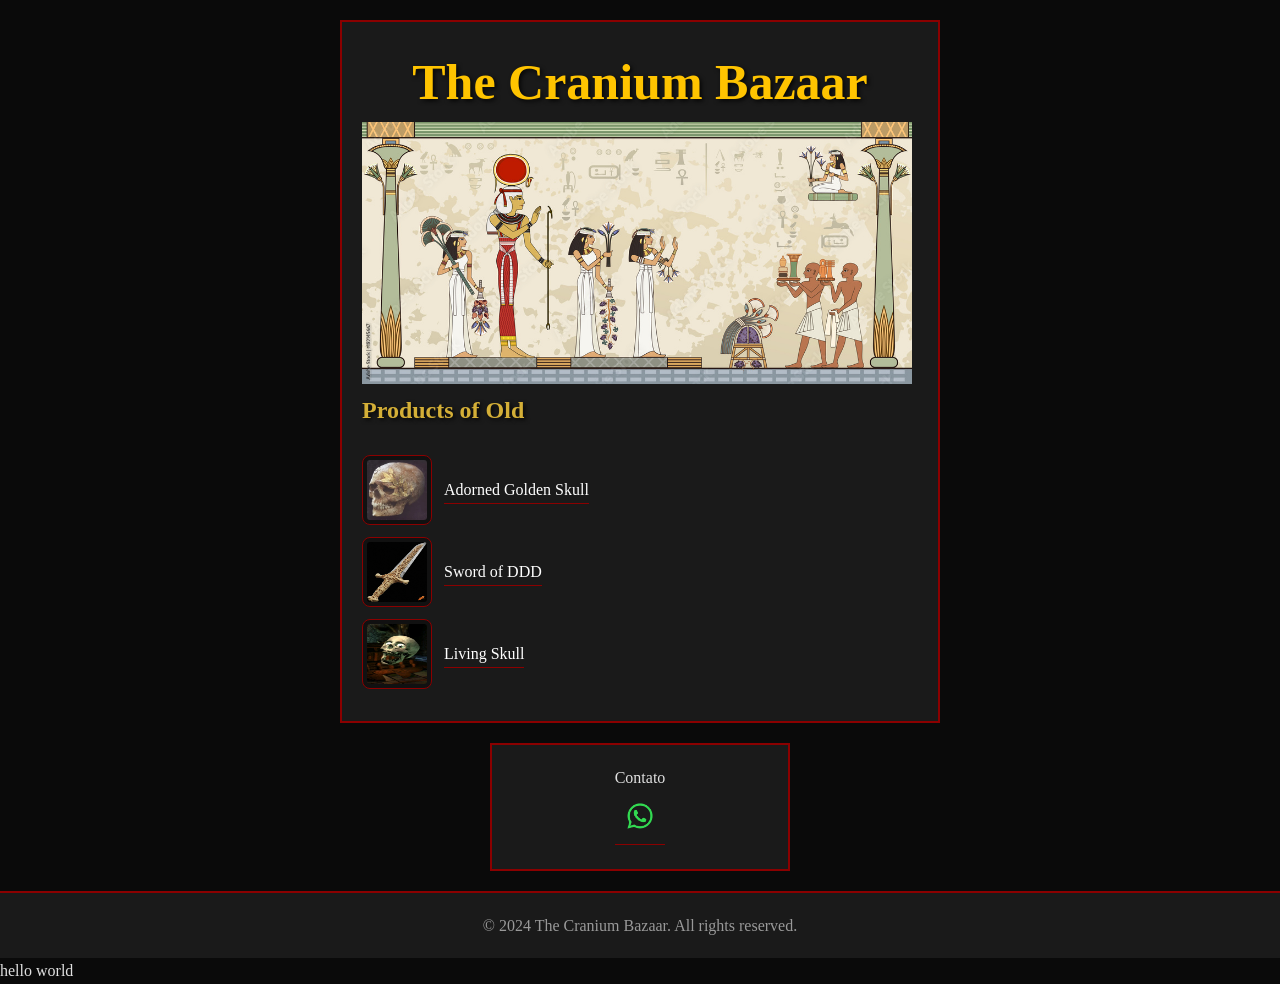
==== index.html @ 3b0c63f9 "first commit" ====
<!DOCTYPE html>
<html lang="en">
<head>
    <link rel="stylesheet" href="style.css">
    <meta charset="UTF-8">
    <meta name="viewport" content="width=device-width, initial-scale=1.0">
    <title>The Cranium Bazaar</title>
</head>
<body>
    
   <div class="skull-container">
        
    <h1>The Cranium Bazaar</h1>
    <img src="imgs/banner.jpg" width="550" alt="Skull Image" class="skull-image">

    
    <h2>Products of Old</h2><br>
    <ul class="product-list">
        <li>
            <img src="imgs/skull.webp" alt="Golden Skull icon" class="item-image">
            <a href="product1.html">Adorned Golden Skull</a>
        </li>
        <li>
            <img src="imgs/sword.webp" alt="Sword Image" class="item-image">
            <a href="product2.html">Sword of DDD</a>
        </li>
        <li>
            <img src="imgs/Morte.webp" alt="Morte Icon" class="item-image">
            <a href="product3.html">Living Skull</a>
        </li>
    </ul>
    </div>
    
    <div class="contact-container">
    <p>Contato</p>
    <a href="https://wa.me/1234567890" target="_blank">
        <img src="imgs/zap.webp" width="50" height="50" alt="Whatsapp Logo">
    </a>
    </div>

    <footer>
        <p>&copy; 2024 The Cranium Bazaar. All rights reserved.</p>
    </footer>

    <script>
        document.write("hello world")
    </script>
    



</body>
</html>
---- style.css ----
* {
    margin: 0;
    padding: 0;
    box-sizing: border-box;
}

body {
    background-color: #0a0a0a;
    color: #e0e0e0;
    font-family: 'Cardo', 'Georgia', serif;
    line-height: 1.6;
}

header {
    background-color: #1a1a1a;
    border-bottom: 2px solid #8b0000;
    padding: 20px;
    text-align: center;
}

h1 {
    font-family: 'Cinzel', 'Cardo', serif;
    color: #ffc400;
    text-shadow: 2px 2px 4px rgba(0, 0, 0, 0.8);
    text-align: center;
    font-size: 50px;
}

h2, h3 {
    font-family: 'Cinzel', 'Cardo', serif;
    color: #d4af37;
    text-shadow: 2px 2px 4px rgba(0, 0, 0, 0.8);
}

main {
    background-color: #0f0f0f;
    padding: 40px 20px;
}

a {
    color: #ffffff;
    text-decoration: none;
    border-bottom: 1px solid #8b0000;
    transition: color 0.3s;
}

a:hover {
    color: #8b0000;
    border-bottom-color: rgb(87, 0, 0);
}

.skull-container {
    background-color: #1a1a1a;
    border: 2px solid #8b0000;
    padding: 20px;
    margin: 20px auto;
    max-width: 600px;
}

.contact-container {
    background-color: #1a1a1a;
    border: 2px solid #8b0000;
    padding: 20px;
    margin: 20px auto;
    max-width: 300px;
    text-align: center;
}

.product-list {
    list-style: none;
    margin: 0;
    padding: 0;
}

.product-list li {
    display: flex;
    align-items: center;
    gap: 12px;
    margin-bottom: 12px;
}

.item-image {
    width: 70px;
    height: 70px;
    border: 1px solid #8b0000;
    border-radius: 8px;
    background-color: #111;
    padding: 4px;
}

.buy-now-button {
    background-color: #8b0000;
    color: #fff;
    padding: 10px 20px;
    border: none;
    cursor: pointer;
    font-size: 16px;
    transition: background-color 0.3s;
}

footer {
    background-color: #1a1a1a;
    border-top: 2px solid #8b0000;
    text-align: center;
    padding: 20px;
    color: #999;
}
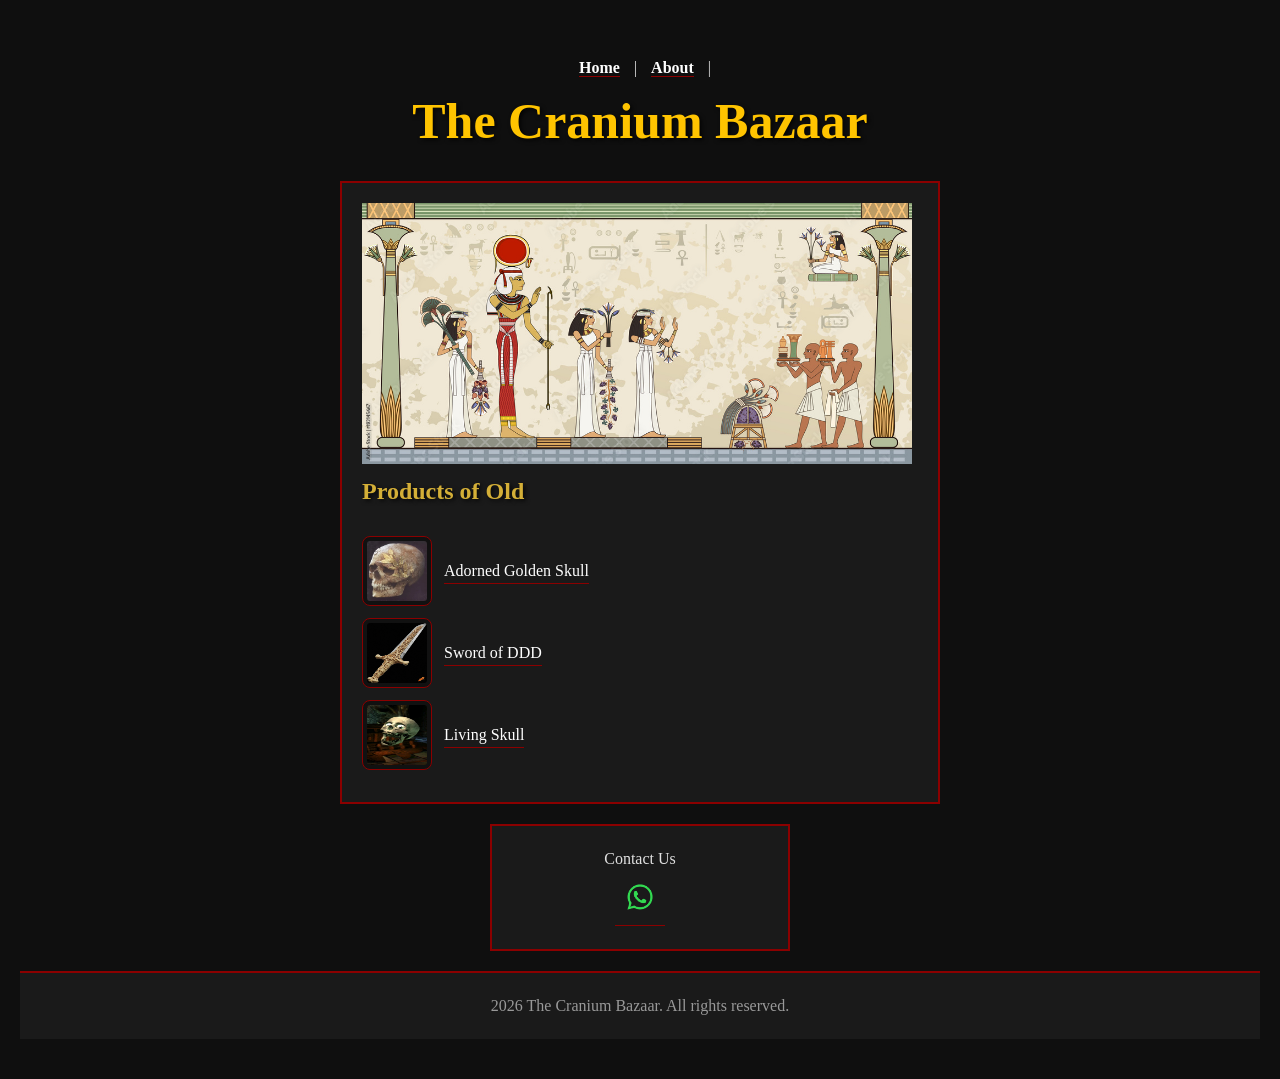
==== commit 16d95433: "fixed some things, added a nav bar and a contact section, also changed the footer text and removed t" ====
--- a/index.html
+++ b/index.html
@@ -1,51 +1,58 @@
 <!DOCTYPE html>
 <html lang="en">
 <head>
-    <link rel="stylesheet" href="style.css">
+    <link rel="stylesheet" href="css/style.css">
     <meta charset="UTF-8">
     <meta name="viewport" content="width=device-width, initial-scale=1.0">
     <title>The Cranium Bazaar</title>
 </head>
 <body>
     
-   <div class="skull-container">
+
+    <main>
+        <nav class="nav">
+            <a href="index.html">Home</a> |
+            <a href="atendimento.html">About</a> | 
+        </nav>
+       
         
-    <h1>The Cranium Bazaar</h1>
-    <img src="imgs/banner.jpg" width="550" alt="Skull Image" class="skull-image">
+    <h1>The Cranium Bazaar</h1>    
+    <div class="skull-container">
+        
+    
+        <img src="imgs/banner.jpg" width="550" alt="Skull Image" class="skull-image">
 
-    
-    <h2>Products of Old</h2><br>
-    <ul class="product-list">
-        <li>
-            <img src="imgs/skull.webp" alt="Golden Skull icon" class="item-image">
-            <a href="product1.html">Adorned Golden Skull</a>
-        </li>
-        <li>
-            <img src="imgs/sword.webp" alt="Sword Image" class="item-image">
-            <a href="product2.html">Sword of DDD</a>
-        </li>
-        <li>
-            <img src="imgs/Morte.webp" alt="Morte Icon" class="item-image">
-            <a href="product3.html">Living Skull</a>
-        </li>
-    </ul>
+        
+        <h2>Products of Old</h2><br>
+        <ul class="product-list">
+            <li>
+                <img src="imgs/skull.webp" alt="Golden Skull icon" class="item-image">
+                <a href="product1.html">Adorned Golden Skull</a>
+            </li>
+            <li>
+                <img src="imgs/sword.webp" alt="Sword Image" class="item-image">
+                <a href="product2.html">Sword of DDD</a>
+            </li>
+            <li>
+                <img src="imgs/Morte.webp" alt="Morte Icon" class="item-image">
+                <a href="product3.html">Living Skull</a>
+            </li>
+        </ul>
     </div>
     
     <div class="contact-container">
-    <p>Contato</p>
+    <p>Contact Us</p>
     <a href="https://wa.me/1234567890" target="_blank">
         <img src="imgs/zap.webp" width="50" height="50" alt="Whatsapp Logo">
     </a>
     </div>
 
     <footer>
-        <p>&copy; 2024 The Cranium Bazaar. All rights reserved.</p>
+        <p>2026 The Cranium Bazaar. All rights reserved.</p>
     </footer>
 
-    <script>
-        document.write("hello world")
-    </script>
-    
+    </main>
+
 
 
 
--- a/css/style.css
+++ b/css/style.css
@@ -0,0 +1,145 @@
+* {
+    margin: 0;
+    padding: 0;
+    box-sizing: border-box;
+}
+
+body {
+    background-color: #0a0a0a;
+    color: #e0e0e0;
+    font-family: 'Cardo', 'Georgia', serif;
+    line-height: 1.6;
+}
+
+header {
+    background-color: #1a1a1a;
+    border-bottom: 2px solid #8b0000;
+    padding: 20px;
+    text-align: center;
+}
+
+h1 {
+    font-family: 'Cinzel', 'Cardo', serif;
+    color: #ffc400;
+    text-shadow: 2px 2px 4px rgba(0, 0, 0, 0.8);
+    text-align: center;
+    font-size: 50px;
+}
+
+h2, h3 {
+    font-family: 'Cinzel', 'Cardo', serif;
+    color: #d4af37;
+    text-shadow: 2px 2px 4px rgba(0, 0, 0, 0.8);
+}
+
+main {
+    background-color: #0f0f0f;
+    padding: 40px 20px;
+}
+
+a {
+    color: #ffffff;
+    text-decoration: none;
+    border-bottom: 1px solid #8b0000;
+    transition: color 0.3s;
+}
+
+a:hover {
+    color: #8b0000;
+    border-bottom-color: rgb(87, 0, 0);
+}
+
+.skull-container {
+    background-color: #1a1a1a;
+    border: 2px solid #8b0000;
+    padding: 20px;
+    margin: 20px auto;
+    max-width: 600px;
+}
+
+.contact-container {
+    background-color: #1a1a1a;
+    border: 2px solid #8b0000;
+    padding: 20px;
+    margin: 20px auto;
+    max-width: 300px;
+    text-align: center;
+}
+
+.product-list {
+    list-style: none;
+    margin: 0;
+    padding: 0;
+}
+
+.product-list li {
+    display: flex;
+    align-items: center;
+    gap: 12px;
+    margin-bottom: 12px;
+}
+
+.item-image {
+    width: 70px;
+    height: 70px;
+    border: 1px solid #8b0000;
+    border-radius: 8px;
+    background-color: #111;
+    padding: 4px;
+}
+
+.buy-now-button {
+    background-color: #8b0000;
+    color: #fff;
+    padding: 10px 20px;
+    border: none;
+    cursor: pointer;
+    font-size: 16px;
+    transition: background-color 0.3s;
+}
+
+footer {
+    background-color: #1a1a1a;
+    border-top: 2px solid #8b0000;
+    text-align: center;
+    padding: 20px;
+    color: #999;
+}
+
+nav {
+    margin-top: 15px;
+    text-align: center;
+}
+
+nav a {
+    margin: 0 10px;
+    font-weight: bold;
+}
+
+input,
+textarea {
+    background-color: #111;
+    color: #e0e0e0;
+    border: 1px solid #8b0000;
+    padding: 10px;
+    font-family: inherit;
+}
+
+input:focus,
+textarea:focus {
+    outline: none;
+    border-color: #ffc400;
+}
+
+button {
+    background-color: #8b0000;
+    color: white;
+    border: none;
+    padding: 12px;
+    cursor: pointer;
+    font-size: 16px;
+}
+
+button:hover {
+    background-color: #5a0000;
+}
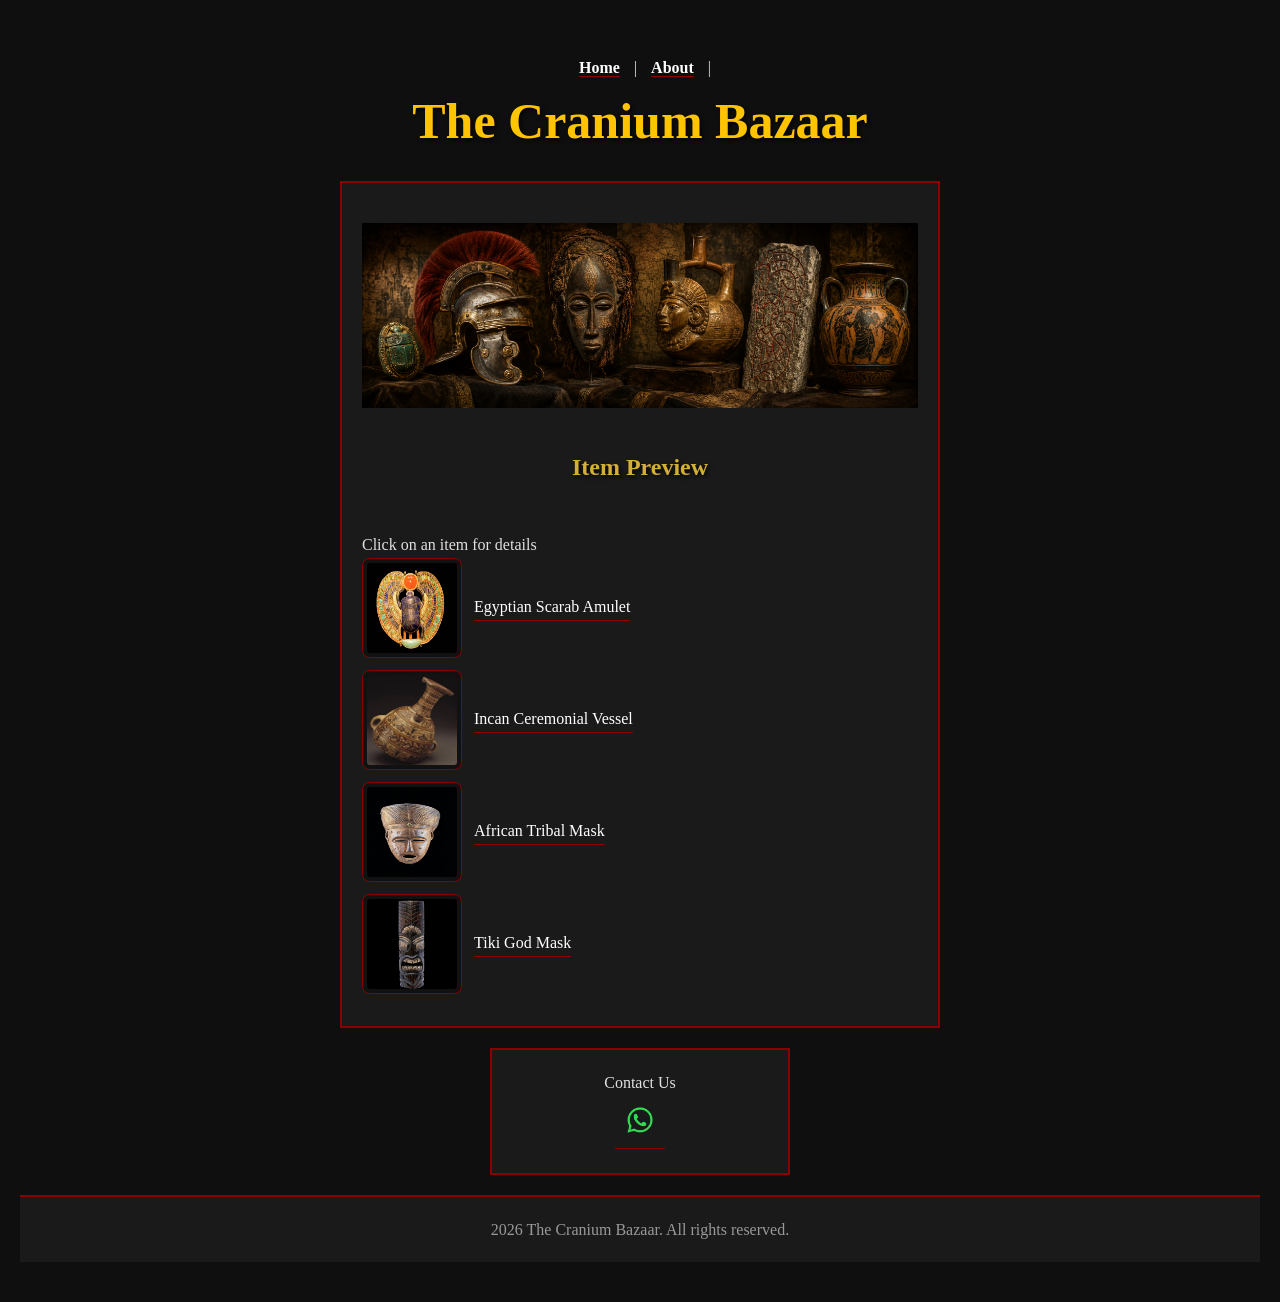
==== commit 7410e2b0: "feat: Update website content and structure" ====
--- a/index.html
+++ b/index.html
@@ -20,22 +20,27 @@
     <div class="skull-container">
         
     
-        <img src="imgs/banner.jpg" width="550" alt="Skull Image" class="skull-image">
+        <img src="imgs/banner.png" width="550" alt="Skull Image" id="banner">
 
         
-        <h2>Products of Old</h2><br>
+        <h2 id="item-preview">Item Preview</h2><br>
+        <p>Click on an item for details</p>
         <ul class="product-list">
             <li>
-                <img src="imgs/skull.webp" alt="Golden Skull icon" class="item-image">
-                <a href="product1.html">Adorned Golden Skull</a>
+                <img src="imgs/scarab-gold.jpg" alt="Egyptian Scarab Amulet" class="item-image">
+                <a href="products/product1.html">Egyptian Scarab Amulet</a>
             </li>
             <li>
-                <img src="imgs/sword.webp" alt="Sword Image" class="item-image">
-                <a href="product2.html">Sword of DDD</a>
+                <img src="imgs/incan-vessel.jpg" alt="Incan Vessel" class="item-image">
+                <a href="products/product2.html">Incan Ceremonial Vessel</a>
             </li>
             <li>
-                <img src="imgs/Morte.webp" alt="Morte Icon" class="item-image">
-                <a href="product3.html">Living Skull</a>
+                <img src="imgs/african-mask.jpg" alt="African Tribal Mask" class="item-image">
+                <a href="products/product3.html">African Tribal Mask</a>
+            </li>
+            <li>
+                <img src="imgs/tiki-mask.jpg" alt="Tiki Mask" class="item-image">
+                <a href="products/product4.html">Tiki God Mask</a>
             </li>
         </ul>
     </div>
--- a/css/style.css
+++ b/css/style.css
@@ -79,13 +79,25 @@
     margin-bottom: 12px;
 }
 
+#banner{
+    width: 100%;
+    max-width: 600px;
+    display: block;
+    margin: 20px auto;
+}
+
 .item-image {
-    width: 70px;
-    height: 70px;
+    width: 100px;
+    height: 100px;
     border: 1px solid #8b0000;
     border-radius: 8px;
     background-color: #111;
     padding: 4px;
+}
+
+#item-preview {
+    padding: 20px;
+    text-align: center;
 }
 
 .buy-now-button {
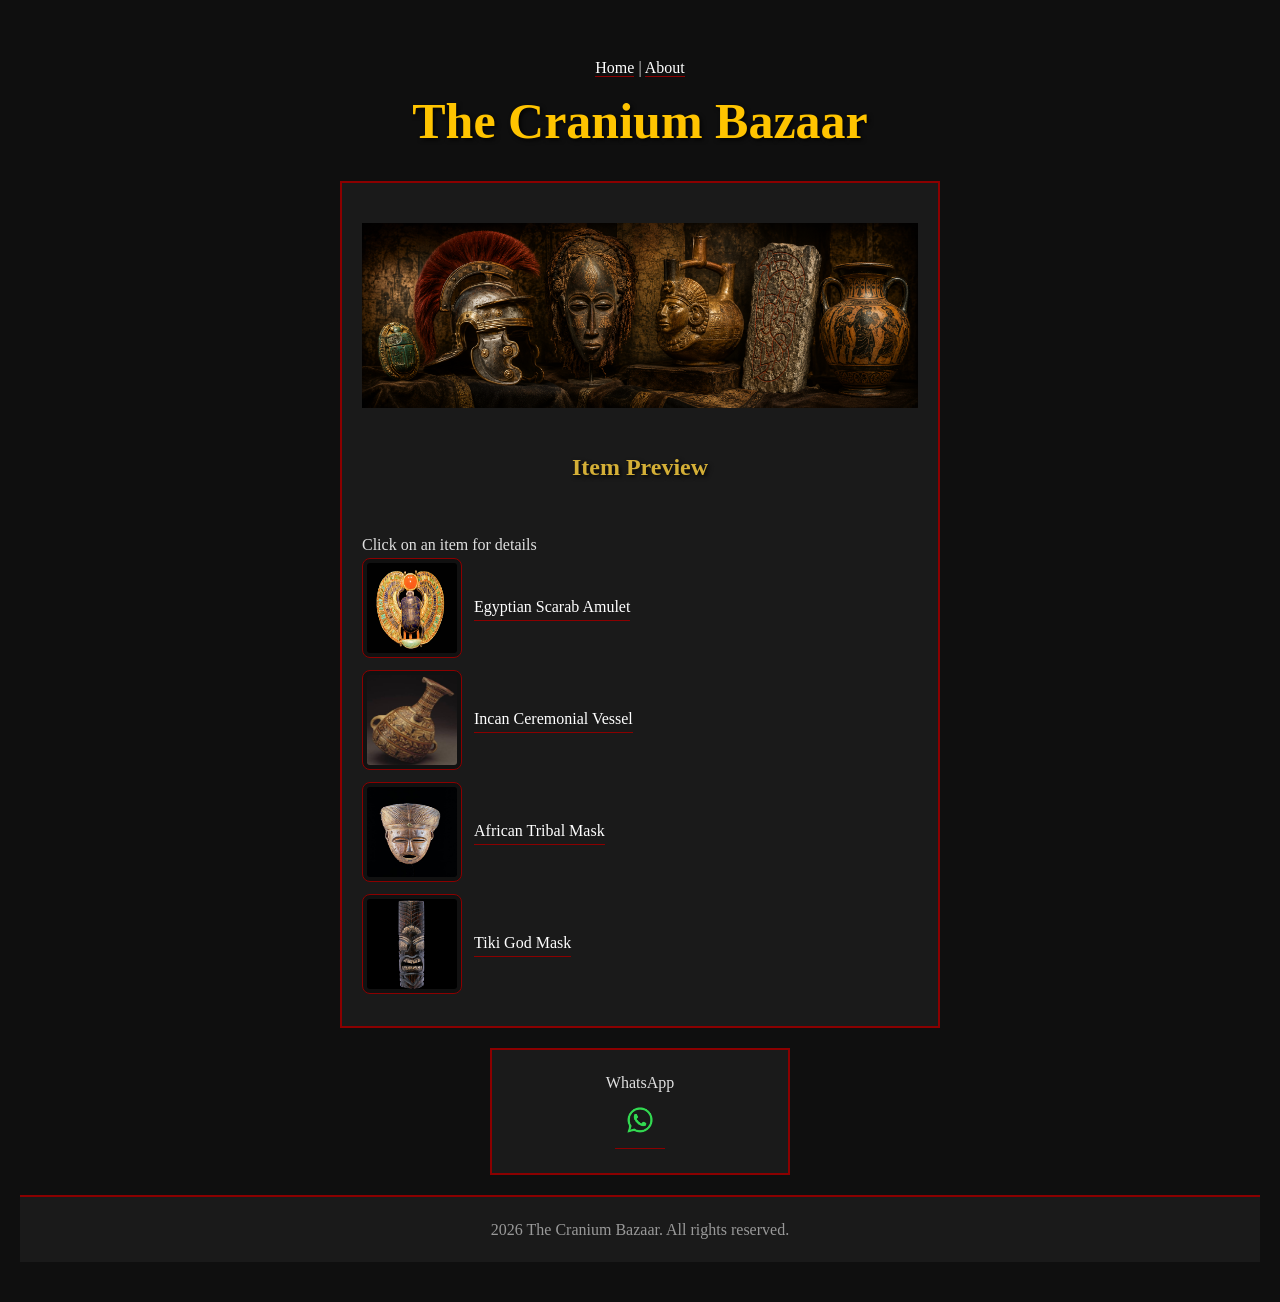
==== commit eb086e93: "feat: Update website with new contact information and navigation links. added product pages and remo" ====
--- a/index.html
+++ b/index.html
@@ -12,7 +12,7 @@
     <main>
         <nav class="nav">
             <a href="index.html">Home</a> |
-            <a href="atendimento.html">About</a> | 
+            <a href="about.html">About</a>
         </nav>
        
         
@@ -46,8 +46,8 @@
     </div>
     
     <div class="contact-container">
-    <p>Contact Us</p>
-    <a href="https://wa.me/1234567890" target="_blank">
+    <p>WhatsApp</p>
+    <a href="https://wa.me/+5551997663658" target="_blank">
         <img src="imgs/zap.webp" width="50" height="50" alt="Whatsapp Logo">
     </a>
     </div>
--- a/css/style.css
+++ b/css/style.css
@@ -55,6 +55,48 @@
     padding: 20px;
     margin: 20px auto;
     max-width: 600px;
+}
+
+.product-detail {
+    display: grid;
+    grid-template-columns: 1fr;
+    gap: 20px;
+    align-items: start;
+}
+
+.product-detail-image {
+    width: 100%;
+    max-width: 420px;
+    display: block;
+    border: 2px solid #8b0000;
+    border-radius: 8px;
+    background-color: #111;
+    padding: 6px;
+    align-self: center;
+}
+
+.product-title {
+    background-color: #111;
+    border: 1px solid #8b0000;
+    padding: 18px;
+}
+
+.price {
+    color: #ffc400;
+    font-size: 1.8rem;
+    font-weight: bold;
+    margin: 12px 0;
+}
+
+.buy-now-button {
+    display: inline-block;
+    text-decoration: none;
+    margin-top: 12px;
+}
+
+.back-link {
+    display: inline-block;
+    margin-top: 18px;
 }
 
 .contact-container {
@@ -123,10 +165,6 @@
     text-align: center;
 }
 
-nav a {
-    margin: 0 10px;
-    font-weight: bold;
-}
 
 input,
 textarea {
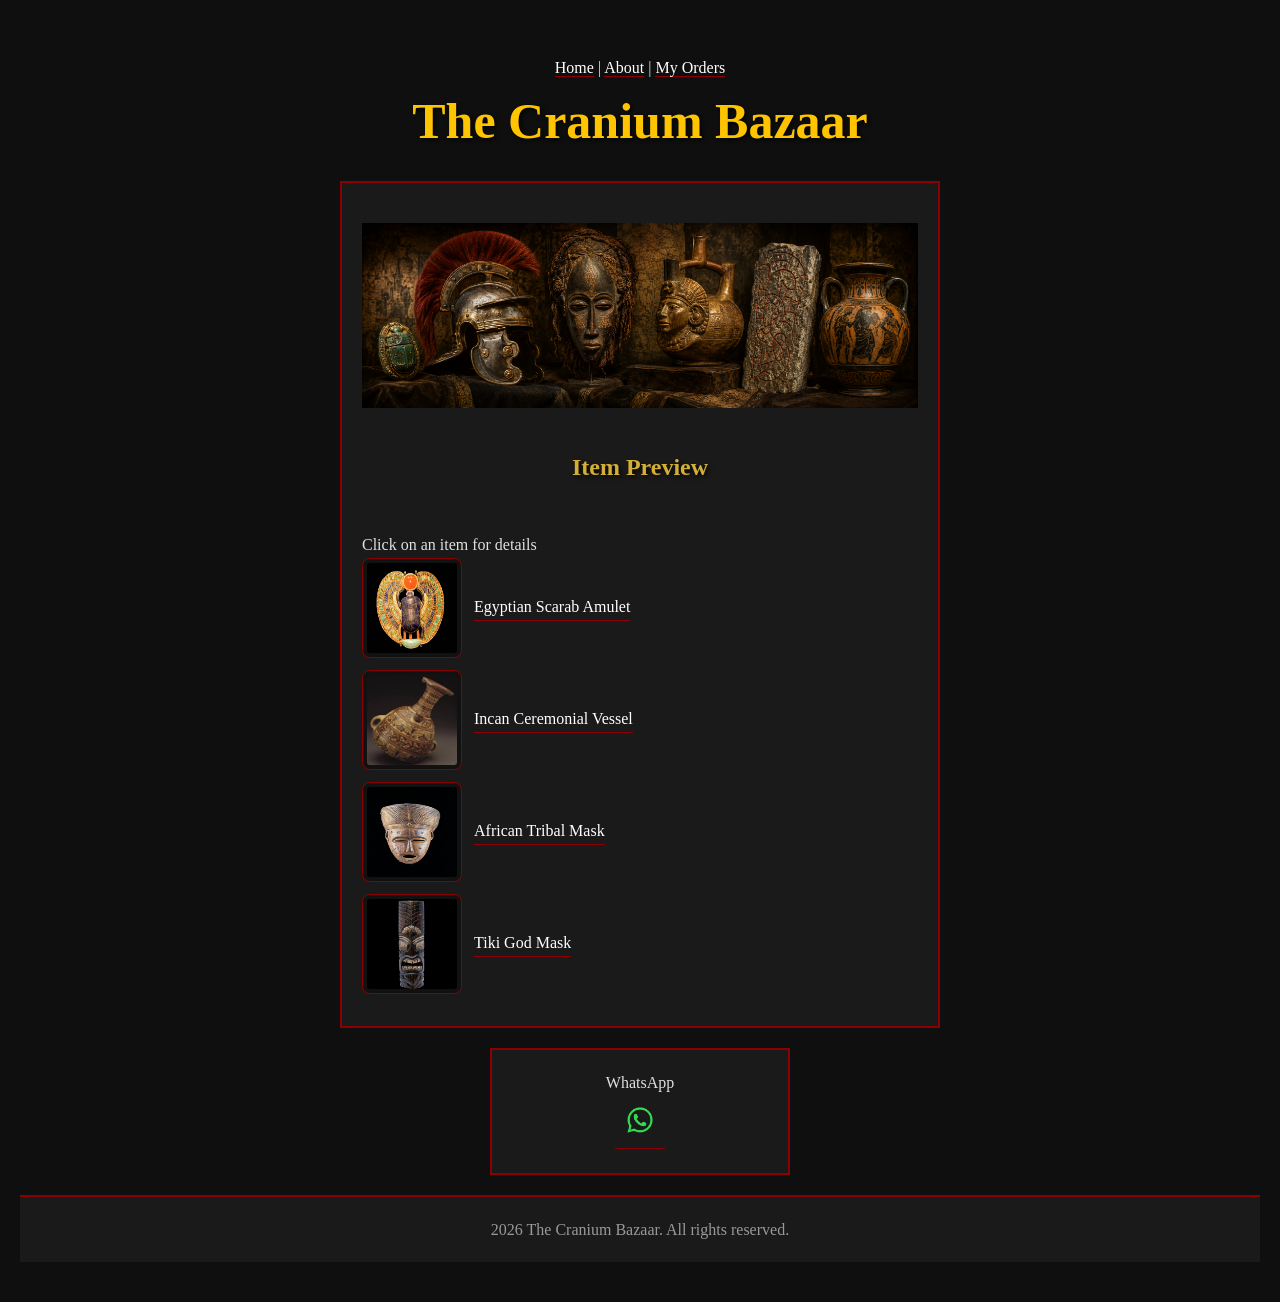
==== commit ccef8741: "feat: Update website with new contact information and navigation links" ====
--- a/index.html
+++ b/index.html
@@ -12,7 +12,8 @@
     <main>
         <nav class="nav">
             <a href="index.html">Home</a> |
-            <a href="about.html">About</a>
+            <a href="about.html">About</a> |
+            <a href="myorders.html">My Orders</a>
         </nav>
        
         
--- a/css/style.css
+++ b/css/style.css
@@ -151,7 +151,97 @@
     font-size: 16px;
     transition: background-color 0.3s;
 }
-
+/*ORDERS*/
+.orders-summary {
+    display: grid;
+    grid-template-columns: repeat(auto-fit, minmax(160px, 1fr));
+    gap: 16px;
+    margin: 20px 0;
+}
+
+.summary-card {
+    background-color: #111;
+    border: 1px solid #8b0000;
+    padding: 16px;
+    text-align: center;
+}
+
+.summary-number {
+    display: block;
+    margin-top: 8px;
+    color: #ffc400;
+    font-size: 1.6rem;
+    font-weight: bold;
+}
+
+.orders-list {
+    display: grid;
+    gap: 16px;
+    margin-top: 20px;
+}
+
+.order-card {
+    background-color: #111;
+    border: 1px solid #8b0000;
+    padding: 18px;
+}
+
+.order-card header {
+    background: transparent;
+    border: 0;
+    padding: 0 0 12px;
+    text-align: left;
+}
+
+.order-card h3 {
+    margin-bottom: 6px;
+}
+
+.order-meta {
+    display: flex;
+    flex-wrap: wrap;
+    gap: 12px;
+    margin: 12px 0;
+    color: #cfcfcf;
+}
+
+.status-badge {
+    display: inline-block;
+    padding: 4px 10px;
+    border: 1px solid #8b0000;
+    color: #ffc400;
+    font-size: 0.9rem;
+    text-transform: uppercase;
+    letter-spacing: 0.04em;
+}
+
+.status-processing {
+    color: #f2c94c;
+}
+
+.status-shipped {
+    color: #8bd3ff;
+}
+
+.status-delivered {
+    color: #7ee081;
+}
+
+.order-items {
+    margin: 12px 0 0 18px;
+}
+
+.order-actions {
+    margin-top: 16px;
+    display: flex;
+    flex-wrap: wrap;
+    gap: 12px;
+}
+
+.order-actions a {
+    display: inline-block;
+}
+/*ORDERS END*/
 footer {
     background-color: #1a1a1a;
     border-top: 2px solid #8b0000;
@@ -164,7 +254,6 @@
     margin-top: 15px;
     text-align: center;
 }
-
 
 input,
 textarea {
